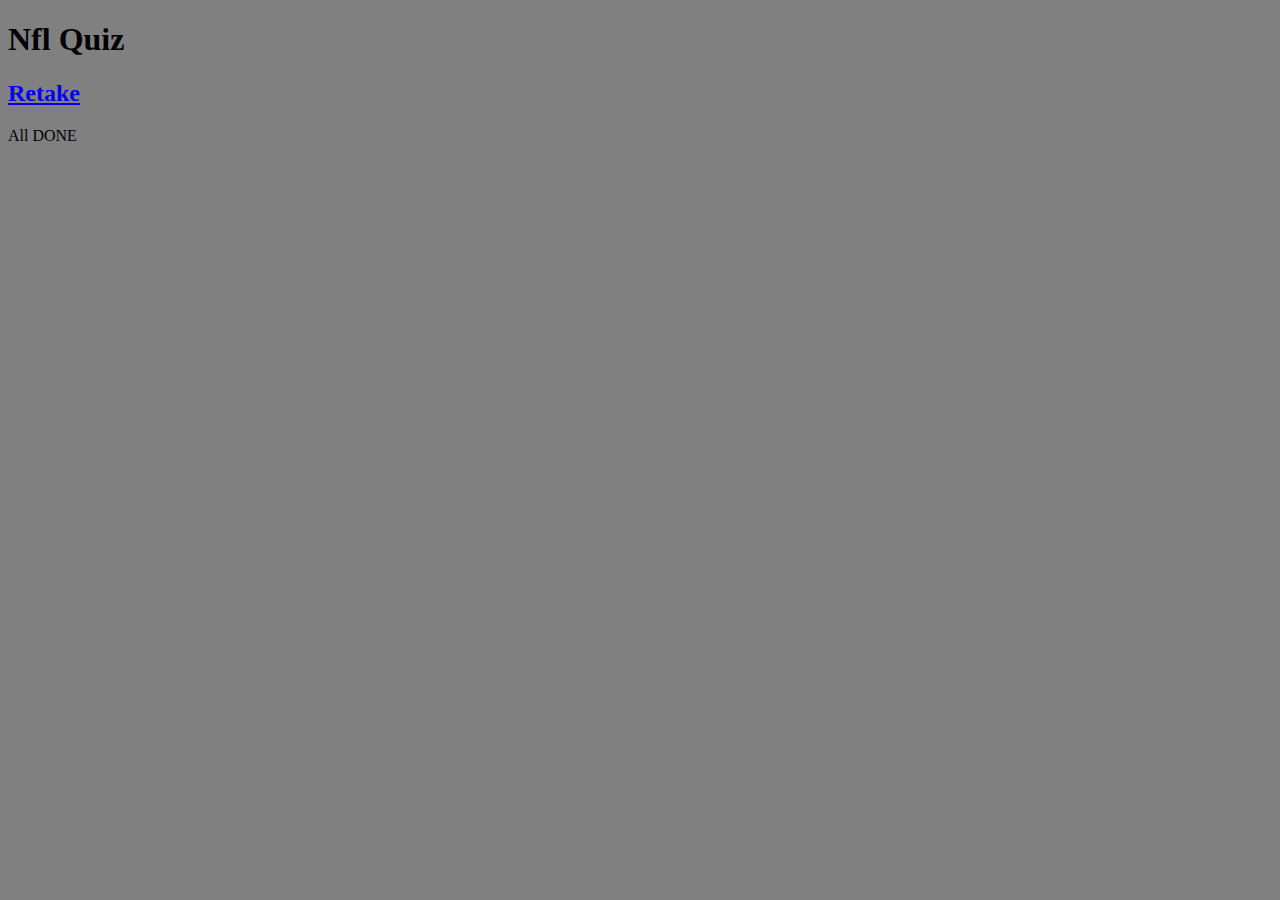
==== htmlfinal.html @ b1e20caa "first commit" ====
<!DOCTYPE html>
<html lang="en">
<head>
    <meta charset="UTF-8">
    <meta name="viewport" content="width=device-width, initial-scale=1.0">
    <meta http-equiv="X-UA-Compatible" content="ie=edge">
    <link rel="stylesheet" href="styles/style.css" type="text/css" />
    <title>Document</title>
</head>
<header>
    <h1>Nfl Quiz</h1>
</header>
<main>
    <h2>
        <a href="index.html" class="btn btn-info" role="button">Retake</a>
    </h2>
    <p>All DONE</p>
</main>
<body>
    
</body>
</html>
---- styles/style.css ----
body{
    background-color: grey;
}
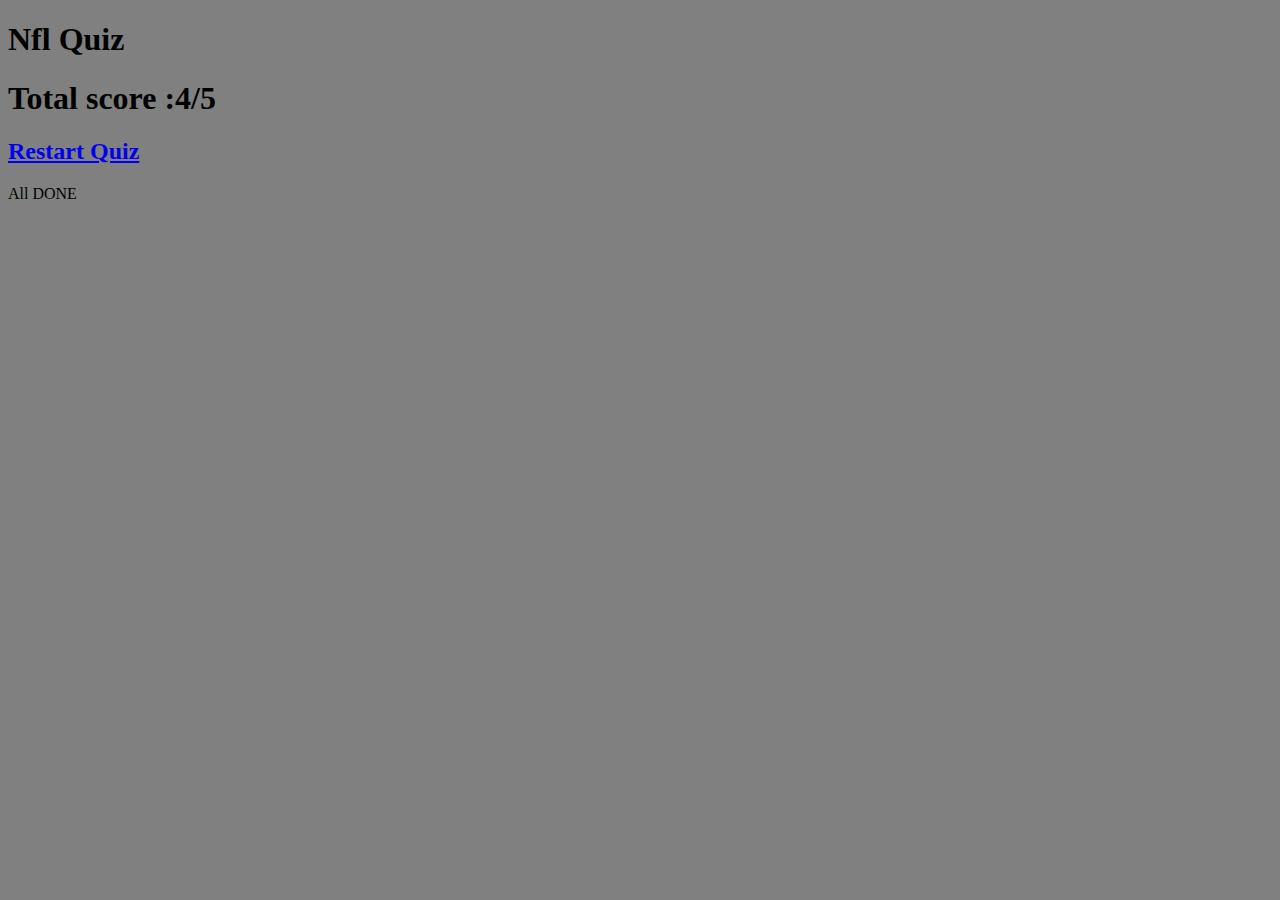
==== commit 793960ca: "Update htmlfinal.html" ====
--- a/htmlfinal.html
+++ b/htmlfinal.html
@@ -11,12 +11,14 @@
     <h1>Nfl Quiz</h1>
 </header>
 <main>
+    <h1>Total score :4/5</h1>
+    
     <h2>
-        <a href="index.html" class="btn btn-info" role="button">Retake</a>
+        <a href="index.html" class="btn btn-info" role="button">Restart Quiz</a>
     </h2>
     <p>All DONE</p>
 </main>
 <body>
     
 </body>
-</html>+</html>
